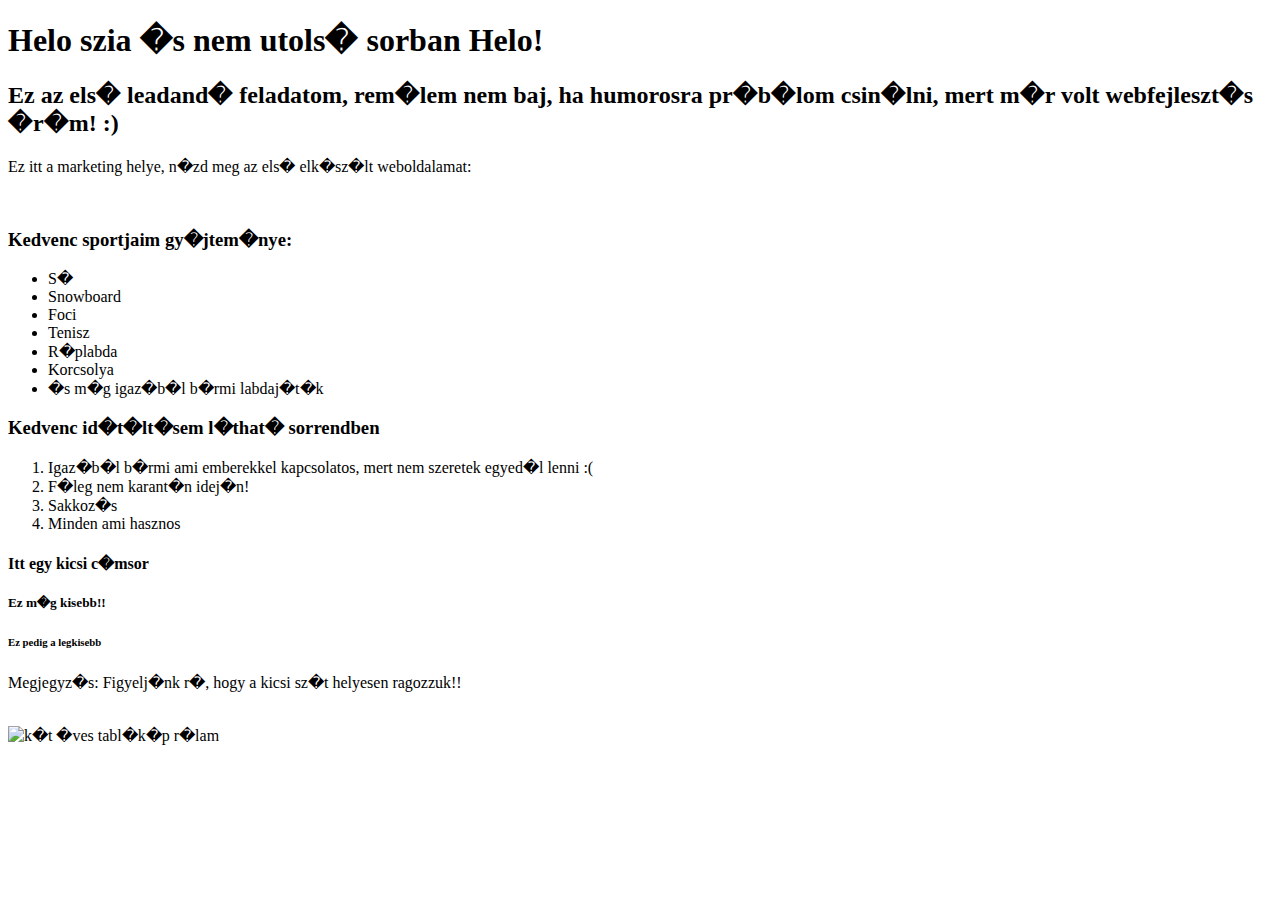
==== HajosTeszt/HajosTeszt/wwwroot/cv.html @ fc293452 "Elso feladatom" ====
<!DOCTYPE HTML>
<HTML lang="hu">
<head>
    <meta charset="utf-8">
    <title>J�gerA29Z1NZsombor</title>
</head>

<body>
    <h1>
        Helo szia �s nem utols� sorban <span>Helo!</span>
    </h1>
    <div>
        <h2>
            Ez az els� leadand� feladatom, rem�lem nem baj, ha humorosra pr�b�lom csin�lni, mert m�r volt webfejleszt�s �r�m! :)
        </h2>
        <p>Ez itt a marketing helye, n�zd meg az els� elk�sz�lt weboldalamat: <a href=http://web.uni-corvinus.hu/~a29z1n/?fbclid ></a></p>
        <br>
        <h3>Kedvenc sportjaim gy�jtem�nye:</h3>
        <ul>
            <li>S�</li>
            <li>Snowboard</li>
            <li>Foci</li>
            <li>Tenisz</li>
            <li>R�plabda</li>
            <li>Korcsolya</li>
            <li>�s m�g igaz�b�l b�rmi labdaj�t�k</li>
        </ul>
        <h3>Kedvenc id�t�lt�sem l�that� sorrendben</h3>
        <ol>
            <li>Igaz�b�l b�rmi ami emberekkel kapcsolatos, mert nem szeretek egyed�l lenni :(</li>
            <li>F�leg nem karant�n idej�n!</li>
            <li>Sakkoz�s</li>
            <li>Minden ami hasznos</li>
        </ol>
        <h4>Itt egy kicsi c�msor</h4>
        <h5>Ez m�g kisebb!!</h5>
        <h6>Ez pedig a legkisebb</h6>
        <p>Megjegyz�s: Figyelj�nk r�, hogy a kicsi sz�t helyesen ragozzuk!!</p>
        <br>
    </div>
    <div>
        <img src="Elso/En.JPG" alt="k�t �ves tabl�k�p r�lam" title="Ez lenn�k �n :D">
    </div>
</body>
</HTML>
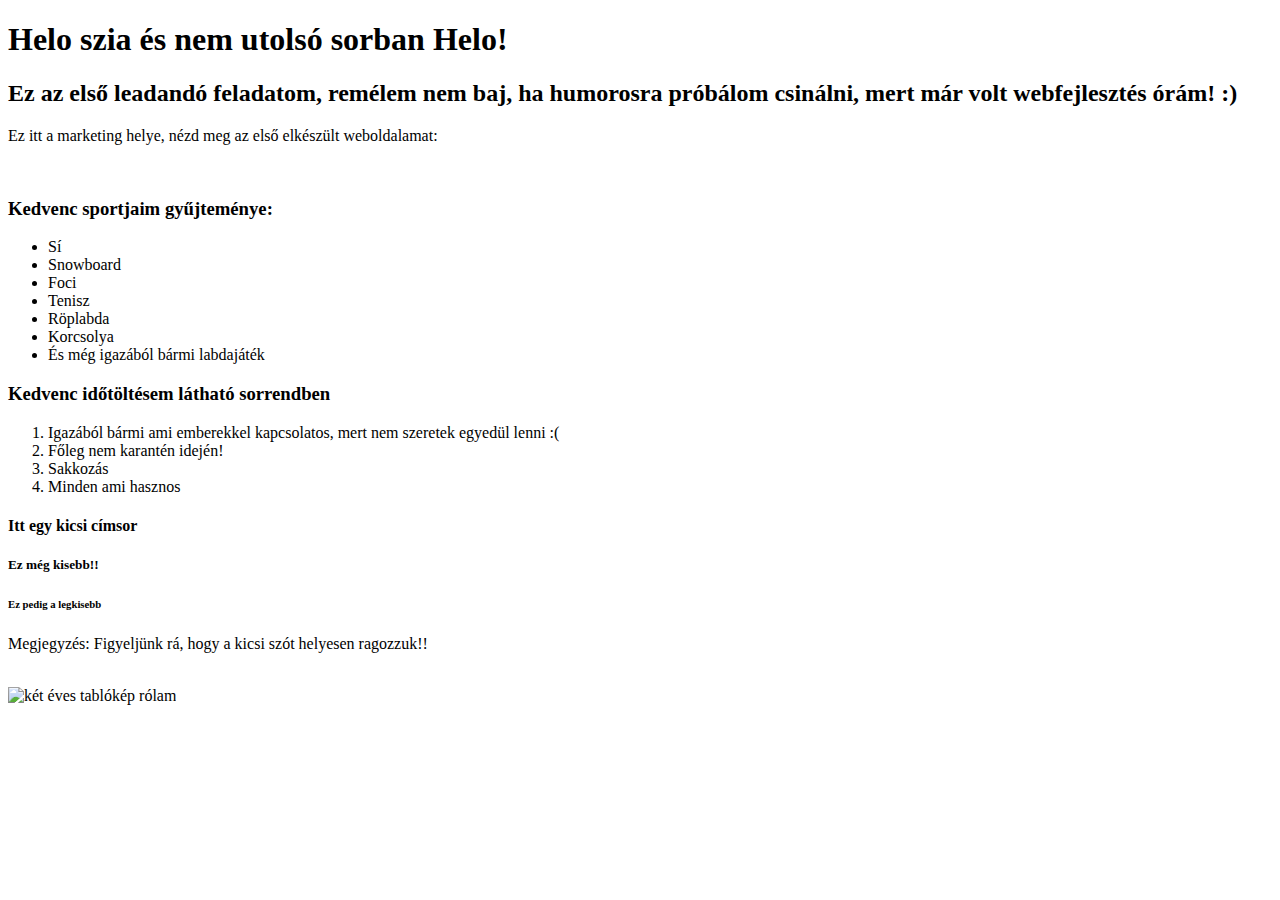
==== commit 37f000df: "sikerült" ====
--- a/HajosTeszt/HajosTeszt/wwwroot/cv.html
+++ b/HajosTeszt/HajosTeszt/wwwroot/cv.html
@@ -1,45 +1,45 @@
-<!DOCTYPE HTML>
+﻿<!DOCTYPE HTML>
 <HTML lang="hu">
 <head>
     <meta charset="utf-8">
-    <title>J�gerA29Z1NZsombor</title>
+    <title>JágerA29Z1NZsombor</title>
 </head>
 
 <body>
     <h1>
-        Helo szia �s nem utols� sorban <span>Helo!</span>
+        Helo szia és nem utolsó sorban <span>Helo!</span>
     </h1>
     <div>
         <h2>
-            Ez az els� leadand� feladatom, rem�lem nem baj, ha humorosra pr�b�lom csin�lni, mert m�r volt webfejleszt�s �r�m! :)
+            Ez az első leadandó feladatom, remélem nem baj, ha humorosra próbálom csinálni, mert már volt webfejlesztés órám! :)
         </h2>
-        <p>Ez itt a marketing helye, n�zd meg az els� elk�sz�lt weboldalamat: <a href=http://web.uni-corvinus.hu/~a29z1n/?fbclid ></a></p>
+        <p>Ez itt a marketing helye, nézd meg az első elkészült weboldalamat: <a href=http://web.uni-corvinus.hu/~a29z1n/?fbclid =IwAR1tCamDtSlOmR2z_LdCJqMUaAjlrcakp8cH3DEJWvla6WTq9smlCzyZBH4></a></p>
         <br>
-        <h3>Kedvenc sportjaim gy�jtem�nye:</h3>
+        <h3>Kedvenc sportjaim gyűjteménye:</h3>
         <ul>
-            <li>S�</li>
+            <li>Sí</li>
             <li>Snowboard</li>
             <li>Foci</li>
             <li>Tenisz</li>
-            <li>R�plabda</li>
+            <li>Röplabda</li>
             <li>Korcsolya</li>
-            <li>�s m�g igaz�b�l b�rmi labdaj�t�k</li>
+            <li>És még igazából bármi labdajáték</li>
         </ul>
-        <h3>Kedvenc id�t�lt�sem l�that� sorrendben</h3>
+        <h3>Kedvenc időtöltésem látható sorrendben</h3>
         <ol>
-            <li>Igaz�b�l b�rmi ami emberekkel kapcsolatos, mert nem szeretek egyed�l lenni :(</li>
-            <li>F�leg nem karant�n idej�n!</li>
-            <li>Sakkoz�s</li>
+            <li>Igazából bármi ami emberekkel kapcsolatos, mert nem szeretek egyedül lenni :(</li>
+            <li>Főleg nem karantén idején!</li>
+            <li>Sakkozás</li>
             <li>Minden ami hasznos</li>
         </ol>
-        <h4>Itt egy kicsi c�msor</h4>
-        <h5>Ez m�g kisebb!!</h5>
+        <h4>Itt egy kicsi címsor</h4>
+        <h5>Ez még kisebb!!</h5>
         <h6>Ez pedig a legkisebb</h6>
-        <p>Megjegyz�s: Figyelj�nk r�, hogy a kicsi sz�t helyesen ragozzuk!!</p>
+        <p>Megjegyzés: Figyeljünk rá, hogy a kicsi szót helyesen ragozzuk!!</p>
         <br>
     </div>
     <div>
-        <img src="Elso/En.JPG" alt="k�t �ves tabl�k�p r�lam" title="Ez lenn�k �n :D">
+        <img src="Elso/En.JPG" alt="két éves tablókép rólam" title="Ez lennék én :D">
     </div>
 </body>
 </HTML>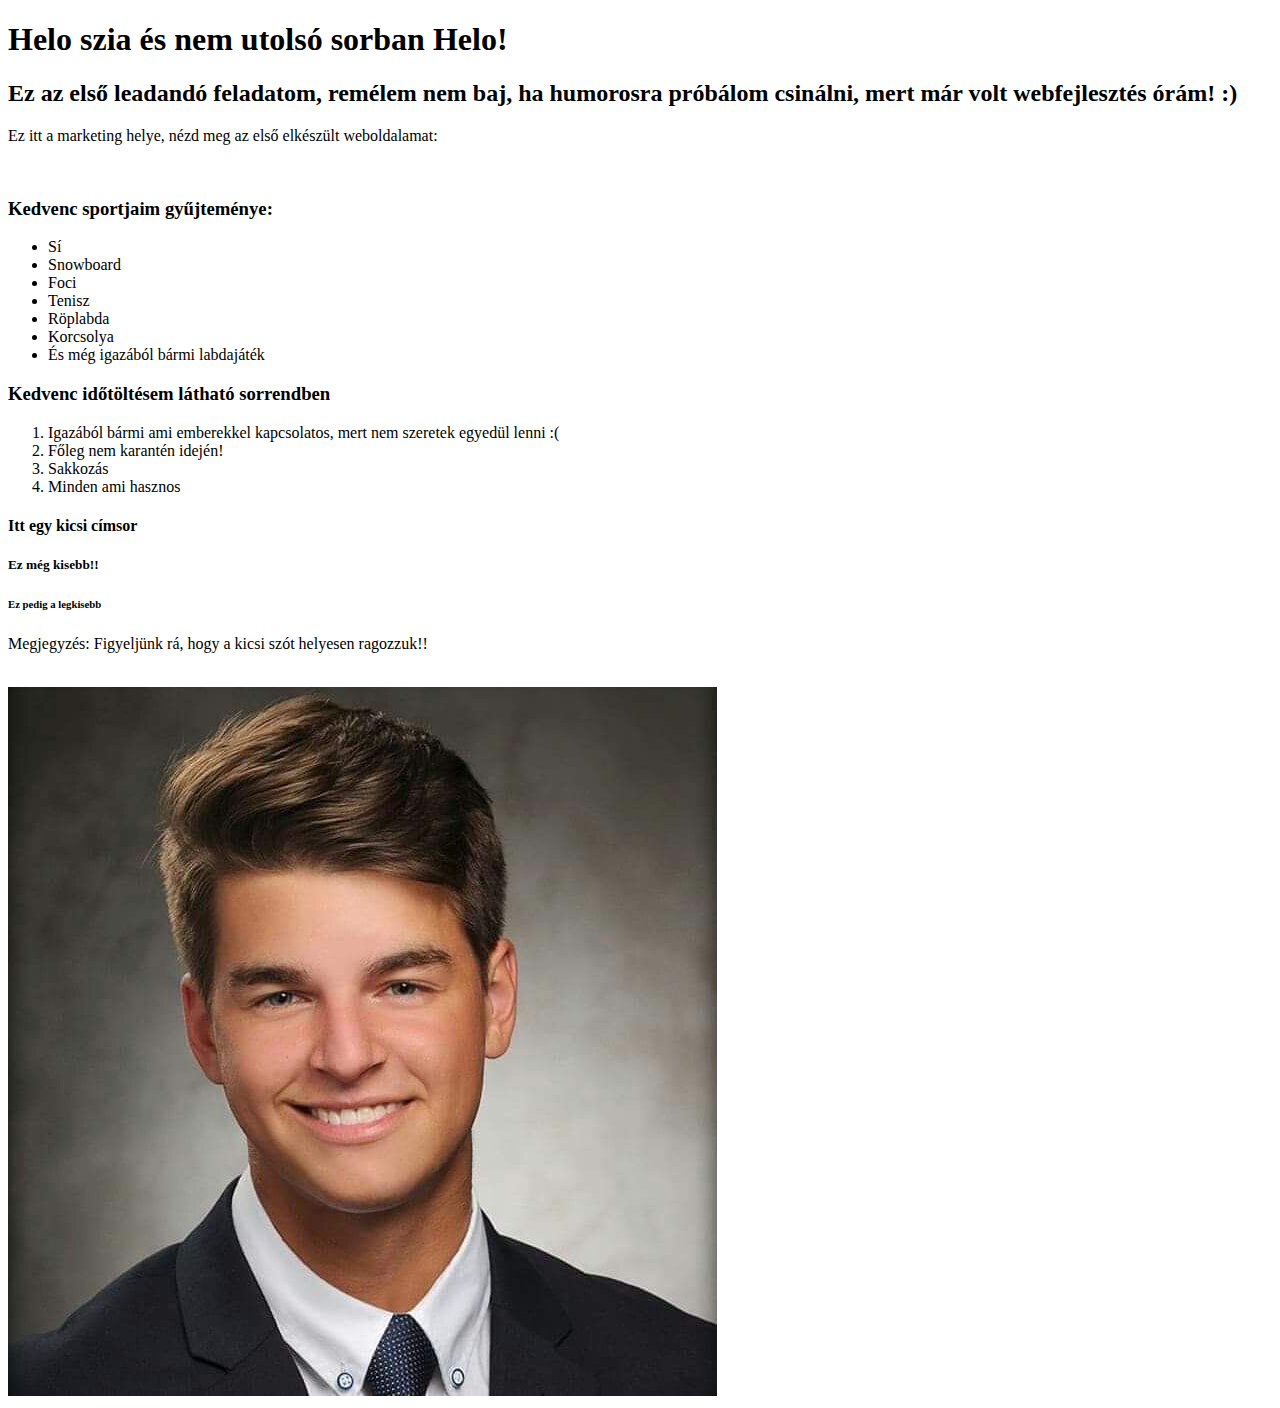
==== commit 851f7699: "Végre" ====
--- a/HajosTeszt/HajosTeszt/wwwroot/cv.html
+++ b/HajosTeszt/HajosTeszt/wwwroot/cv.html
@@ -39,7 +39,7 @@
         <br>
     </div>
     <div>
-        <img src="Elso/En.JPG" alt="két éves tablókép rólam" title="Ez lennék én :D">
+        <img src="En.JPG" alt="két éves tablókép rólam" title="Ez lennék én :D">
     </div>
 </body>
 </HTML>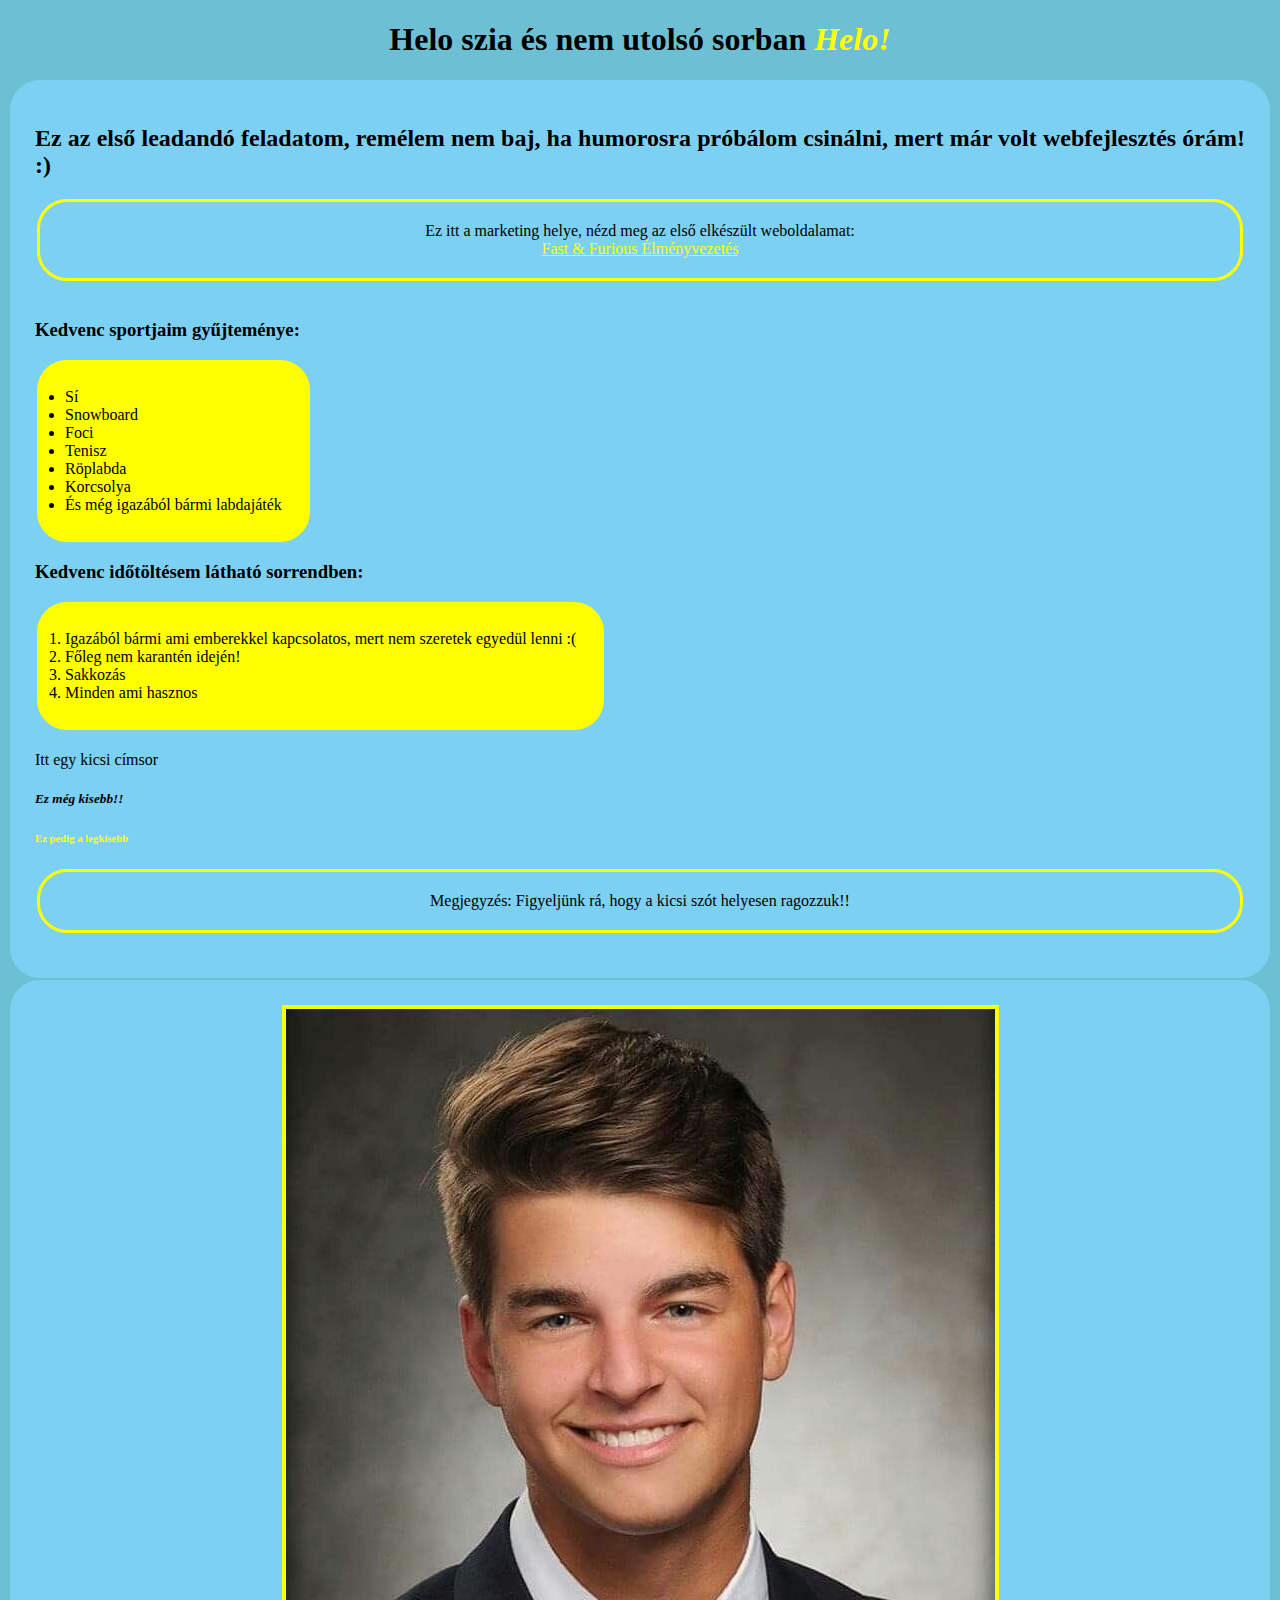
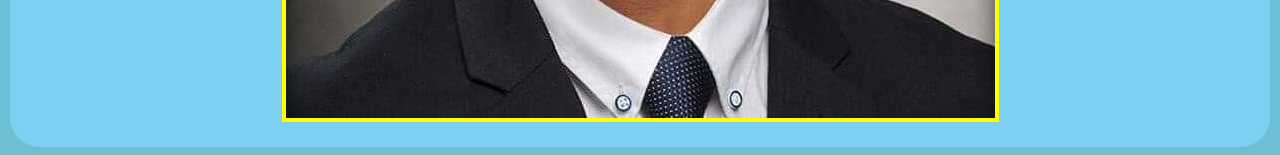
==== commit 5f56f971: "Harmadik óra css" ====
--- a/HajosTeszt/HajosTeszt/wwwroot/cv.html
+++ b/HajosTeszt/HajosTeszt/wwwroot/cv.html
@@ -3,6 +3,7 @@
 <head>
     <meta charset="utf-8">
     <title>JágerA29Z1NZsombor</title>
+    <link rel="stylesheet" href="cv.css">
 </head>
 
 <body>
@@ -13,10 +14,10 @@
         <h2>
             Ez az első leadandó feladatom, remélem nem baj, ha humorosra próbálom csinálni, mert már volt webfejlesztés órám! :)
         </h2>
-        <p>Ez itt a marketing helye, nézd meg az első elkészült weboldalamat: <a href=http://web.uni-corvinus.hu/~a29z1n/?fbclid =IwAR1tCamDtSlOmR2z_LdCJqMUaAjlrcakp8cH3DEJWvla6WTq9smlCzyZBH4></a></p>
+        <p>Ez itt a marketing helye, nézd meg az első elkészült weboldalamat: <br><a href=http://web.uni-corvinus.hu/~a29z1n/?fbclid =IwAR1tCamDtSlOmR2z_LdCJqMUaAjlrcakp8cH3DEJWvla6WTq9smlCzyZBH4>Fast & Furious Élményvezetés</a></p>
         <br>
         <h3>Kedvenc sportjaim gyűjteménye:</h3>
-        <ul>
+        <ul class="lista">
             <li>Sí</li>
             <li>Snowboard</li>
             <li>Foci</li>
@@ -25,8 +26,8 @@
             <li>Korcsolya</li>
             <li>És még igazából bármi labdajáték</li>
         </ul>
-        <h3>Kedvenc időtöltésem látható sorrendben</h3>
-        <ol>
+        <h3>Kedvenc időtöltésem látható sorrendben:</h3>
+        <ol class="lista">
             <li>Igazából bármi ami emberekkel kapcsolatos, mert nem szeretek egyedül lenni :(</li>
             <li>Főleg nem karantén idején!</li>
             <li>Sakkozás</li>
--- a/HajosTeszt/HajosTeszt/wwwroot/cv.css
+++ b/HajosTeszt/HajosTeszt/wwwroot/cv.css
@@ -0,0 +1,58 @@
+    body{
+        background-color: rgb(109, 192, 212);
+        font-family:Tahoma;
+    }
+    span{
+        font-style: italic;
+        color:yellow;
+    }
+    a{
+        color:yellow;
+    }
+    a:hover{
+        color:red;
+    }
+    h1{
+        text-align: center;   
+    }
+    h2{
+        text-align:justify;
+    }
+    p{
+        margin: 2px;
+        padding:20px;
+        border: 3px solid yellow;
+        border-radius: 30px;
+        text-align: center;
+    }
+    .lista{
+        margin: 2px;
+        padding:25px;
+        border: 3px solid yellow;
+        border-radius: 30px;
+        background-color: yellow;
+        width:max-content;
+    }
+    h3{
+        font-family: cursive;
+    }
+    h4{
+        font-weight: normal;
+    }
+    h5{
+        font-style: italic;
+    }
+    h6{
+        color: yellow;
+    }
+    img{
+        display: block;
+        margin: auto;
+        border: 4px solid yellow;
+    }
+    div{
+        margin: 2px;
+        padding:25px;
+        background-color: rgb(124, 209, 243);
+        border-radius: 30px;
+    }